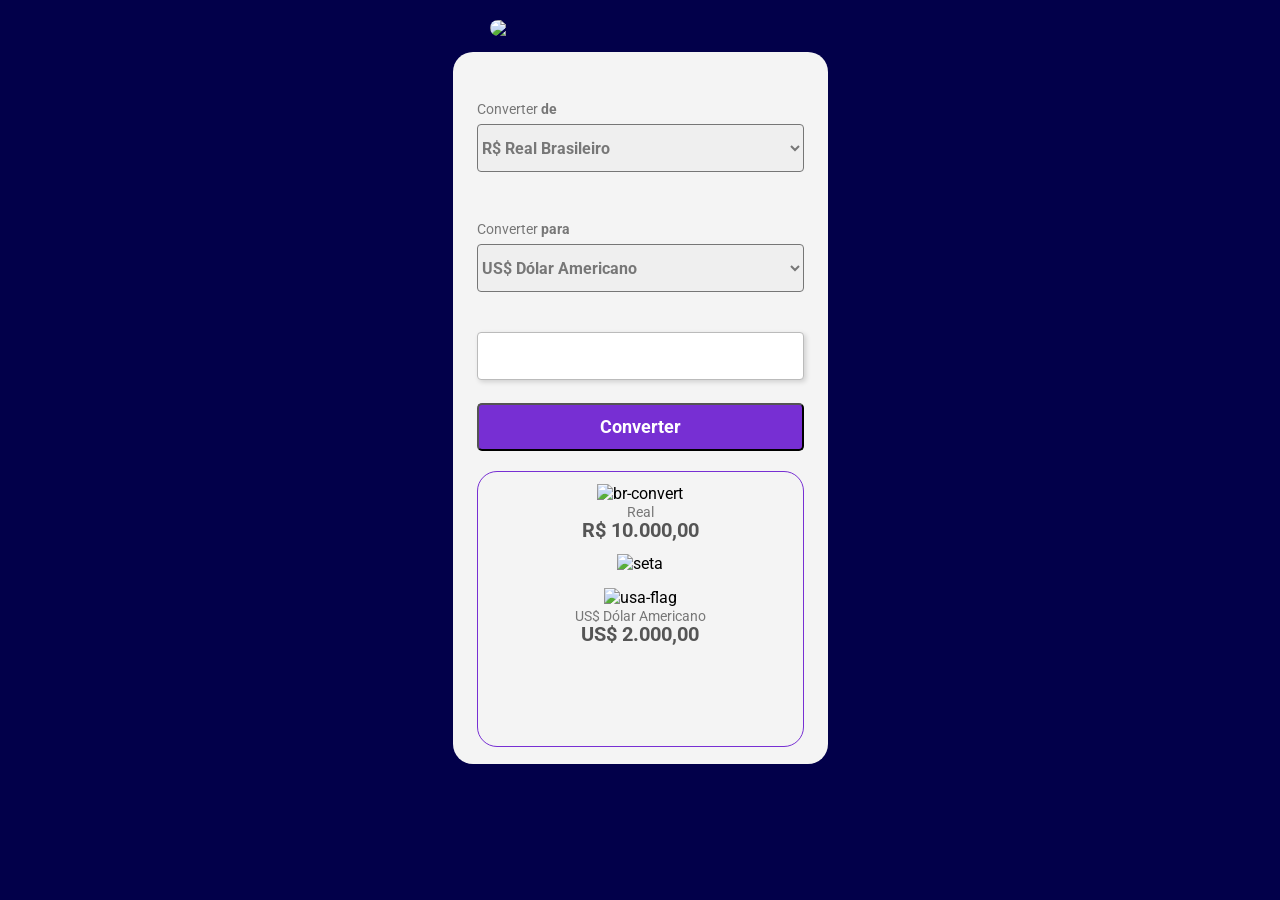
==== Convert Money.HTML/Convert Money.html @ a905b211 "First Commit" ====
<!DOCTYPE html>
<html lang="pt">

<head>
    <meta charset="UTF-8">
    <meta name="viewport" content="width=device-width, initial-scale=1.0">
    <link rel="preconnect" href="https://fonts.googleapis.com">
    <link rel="preconnect" href="https://fonts.gstatic.com" crossorigin>
    <link href="https://fonts.googleapis.com/css2?family=Roboto:wght@400;700&display=swap" rel="stylesheet">
    <link rel="stylesheet" href="StyleMoney.css">
    <title>Money Convert</title>
</head>

<body>
    <img src="../img/logo.gif" class="gif">
    <main>

        <div class="converterde">
            <label>
                Converter <span class="de-1"> de </span>
                <select id="SelectReal">
                    <option>R$ Real Brasileiro</option>
                </select>
            </label>
        </div>

        <div class="converter-para">
            <label>
                Converter <span class="de-1">para</span>
                <select id="Sel-dolarEuro">
                    <option>US$ Dólar Americano</option>
                    <option>€ Euro</option>
            </label>
        </div>



        <div>
            <label>Valor
                <input type="number">
            </label>
        </div>



        <div>
            <button>Converter</button>

            <section>
                <div>
                    <figure>
                        <img src="../img/brasil 2.png" alt="br-convert" class="br">
                        <figcaption class="convert-number">
                            <p class="Real-Dol">Real</p>
                            <p>R$ 10.000,00</p>
                        </figcaption>
                    </figure>
                </div>

                <div>
                    <img src="../img/seta.png" alt="seta" class="seta">
                    <figure>
                        <img src="../img/estados-unidos (1) 1.png" alt="usa-flag" class="usa">
                        <figcaption class="convert-number">
                            <p class="Real-Dol">US$ Dólar Americano</p>
                            <p>US$ 2.000,00</p>
                        </figcaption>
                    </figure>
                </div>
            </section>
    </main>
    </div>
</body>

</html>
---- Convert Money.HTML/StyleMoney.css ----
* {
  margin: 0;
  padding: 0;
  box-sizing: border-box;
  font-family: "Roboto", serif;
}

.gif {
  width: 300px;
  border-radius: 80px;
  display: block;
  margin: 20px auto 16px;

}

body {
  background: #02004a
}


main {
  background-color: #F4F4F4;
  width: 375px;
  height: 712px;
  margin-left: auto;
  margin-right: auto;
  border-radius: 20px;
}


section {
  width: 327px;
  height: 276px;
  border-radius: 20px;
  border: 1px solid #772FD3;
  text-align: center;
  margin-right: auto;
  margin-left: auto;
  margin-bottom: 23px;
  margin-top: 20px;
  }

.converterde {
  color: #777;
  font-size: 14px;
  font-weight: 400;
  line-height: 18px;
  padding-top: 48px;
  margin: 0px 24px 0px
}

.de-1 {
  display: inline;
  font-weight: 700;
  width: 80px;
  height: 18px;
}


#SelectReal {
  width: 327px;
  height: 48px;
  font-weight: 700;
  font-size: 16px;
  color: #777;
  border-radius: 4px;
  margin-top: 6px;

}


.converter-para {
  border-radius: 20px;
  color: #777;
  font-size: 14px;
  font-weight: 400;
  line-height: 18px;
  padding-top: 48px;
  margin: 0px 24px 0px
}


#Sel-dolarEuro {
  width: 327px;
  height: 48px;
  font-weight: 700;
  font-size: 16px;
  color: #777;
  border-radius: 4px;
  margin-top: 6px;
  margin-bottom: 40px;

}


input {
  width: 327px;
  height: 48px;
  border-radius: 4px;
  border: 1px solid #BBB;
  background: #FFF;
  box-shadow: 2px 2px 5px 0px rgba(0, 0, 0, 0.15);

}


button {
  display: block;
  width: 327px;
  height: 48px;
  border-radius: 5px;
  background: #772FD3;
  margin-left: auto;
  margin-right: auto;
  margin-top: 23px;
  color: #FFF;
  font-size: 18px;
  font-style: normal;
  font-weight: 700;
  line-height: 18px;
  cursor: pointer;
}

button:hover {
  background-color: #9764d9;
  color: black;
}



.Real-Dol {
  color: #777;
  font-size: 14px;
  font-style: normal;
  font-weight: 400;
  line-height: 18px;
  display: flex
  table-column;
}

.convert-number {
  color: #555;
  font-size: 20px;
  font-style: normal;
  font-weight: 700;
  line-height: 18px;
}

.br {
  width: 44px;
  padding-top: 12px;
}

.usa {
  width: 44px;

}

.seta {
  width: 35px;
  height: 49px;
  margin: 15px;
}
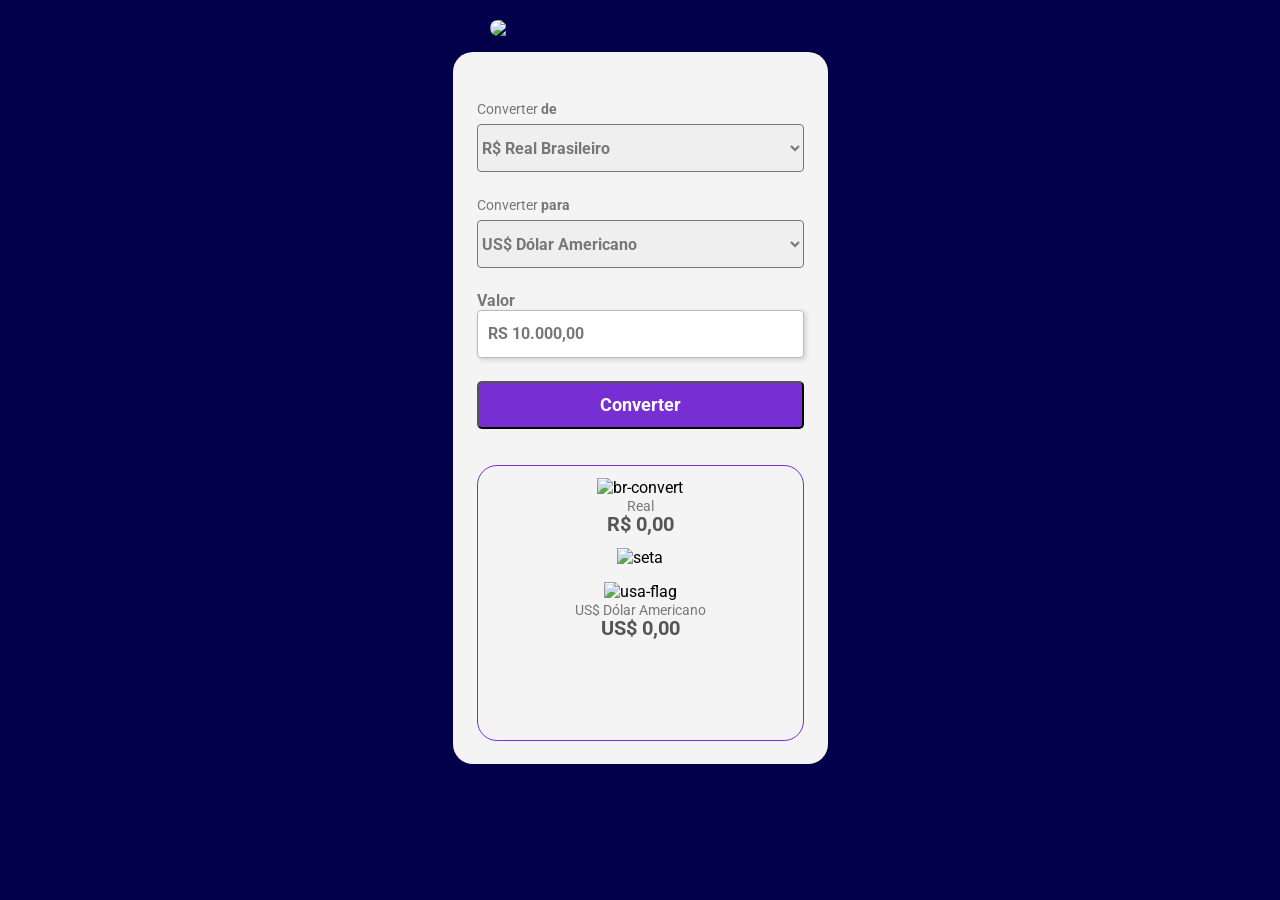
==== commit 93407559: "Convesão USD ok" ====
--- a/Convert Money.HTML/Convert Money.html
+++ b/Convert Money.HTML/Convert Money.html
@@ -8,6 +8,7 @@
     <link rel="preconnect" href="https://fonts.gstatic.com" crossorigin>
     <link href="https://fonts.googleapis.com/css2?family=Roboto:wght@400;700&display=swap" rel="stylesheet">
     <link rel="stylesheet" href="StyleMoney.css">
+    
     <title>Money Convert</title>
 </head>
 
@@ -27,24 +28,25 @@
         <div class="converter-para">
             <label>
                 Converter <span class="de-1">para</span>
-                <select id="Sel-dolarEuro">
-                    <option>US$ Dólar Americano</option>
-                    <option>€ Euro</option>
+                <select class="Sel-dolarEuro">
+                    <option value="dolar">US$ Dólar Americano</option>
+                    <option value="euro">€ Euro</option>
+                </select>
             </label>
         </div>
 
 
 
         <div>
-            <label>Valor
-                <input type="number">
+            <label class="valor">Valor
+                <input type="number" placeholder="RS 10.000,00" id="inputConvert">
             </label>
         </div>
 
 
 
         <div>
-            <button>Converter</button>
+            <button id="convertButton">Converter</button>
 
             <section>
                 <div>
@@ -52,7 +54,7 @@
                         <img src="../img/brasil 2.png" alt="br-convert" class="br">
                         <figcaption class="convert-number">
                             <p class="Real-Dol">Real</p>
-                            <p>R$ 10.000,00</p>
+                            <p id="BRLvalue">R$ 0,00</p>
                         </figcaption>
                     </figure>
                 </div>
@@ -62,14 +64,15 @@
                     <figure>
                         <img src="../img/estados-unidos (1) 1.png" alt="usa-flag" class="usa">
                         <figcaption class="convert-number">
-                            <p class="Real-Dol">US$ Dólar Americano</p>
-                            <p>US$ 2.000,00</p>
+                            <p class="Real-Dol" id="USDcurrency">US$ Dólar Americano</p>
+                            <p id="OtherValue">US$ 0,00</p>
                         </figcaption>
                     </figure>
                 </div>
             </section>
     </main>
     </div>
+
 </body>
-
+<script src="./script.js"></script>
 </html>
--- a/Convert Money.HTML/StyleMoney.css
+++ b/Convert Money.HTML/StyleMoney.css
@@ -37,7 +37,7 @@
   margin-right: auto;
   margin-left: auto;
   margin-bottom: 23px;
-  margin-top: 20px;
+  margin-top: 36px;
   }
 
 .converterde {
@@ -75,12 +75,12 @@
   font-size: 14px;
   font-weight: 400;
   line-height: 18px;
-  padding-top: 48px;
+  padding-top: 24px;
   margin: 0px 24px 0px
 }
 
 
-#Sel-dolarEuro {
+.Sel-dolarEuro {
   width: 327px;
   height: 48px;
   font-weight: 700;
@@ -88,8 +88,38 @@
   color: #777;
   border-radius: 4px;
   margin-top: 6px;
-  margin-bottom: 40px;
+  margin-bottom: 23px;
 
+}
+
+.valor {
+  font-weight: 700;
+  font-size: 16px;
+  color: #777;
+  border-radius: 4px;
+  display: flex;
+  flex-direction: column;
+  margin-left: 24px;
+  
+}
+
+input::placeholder {
+  font-weight: 700;
+  font-size: 16px;
+  color: #777;
+  padding-left: 10px;
+}
+
+input:focus {
+  font-weight: 700;
+  font-size: 16px;
+  color: #777;
+  padding-left: 10px;
+}
+
+input:focus::placeholder {
+  color: transparent;
+  border-color: blue
 }
 
 
